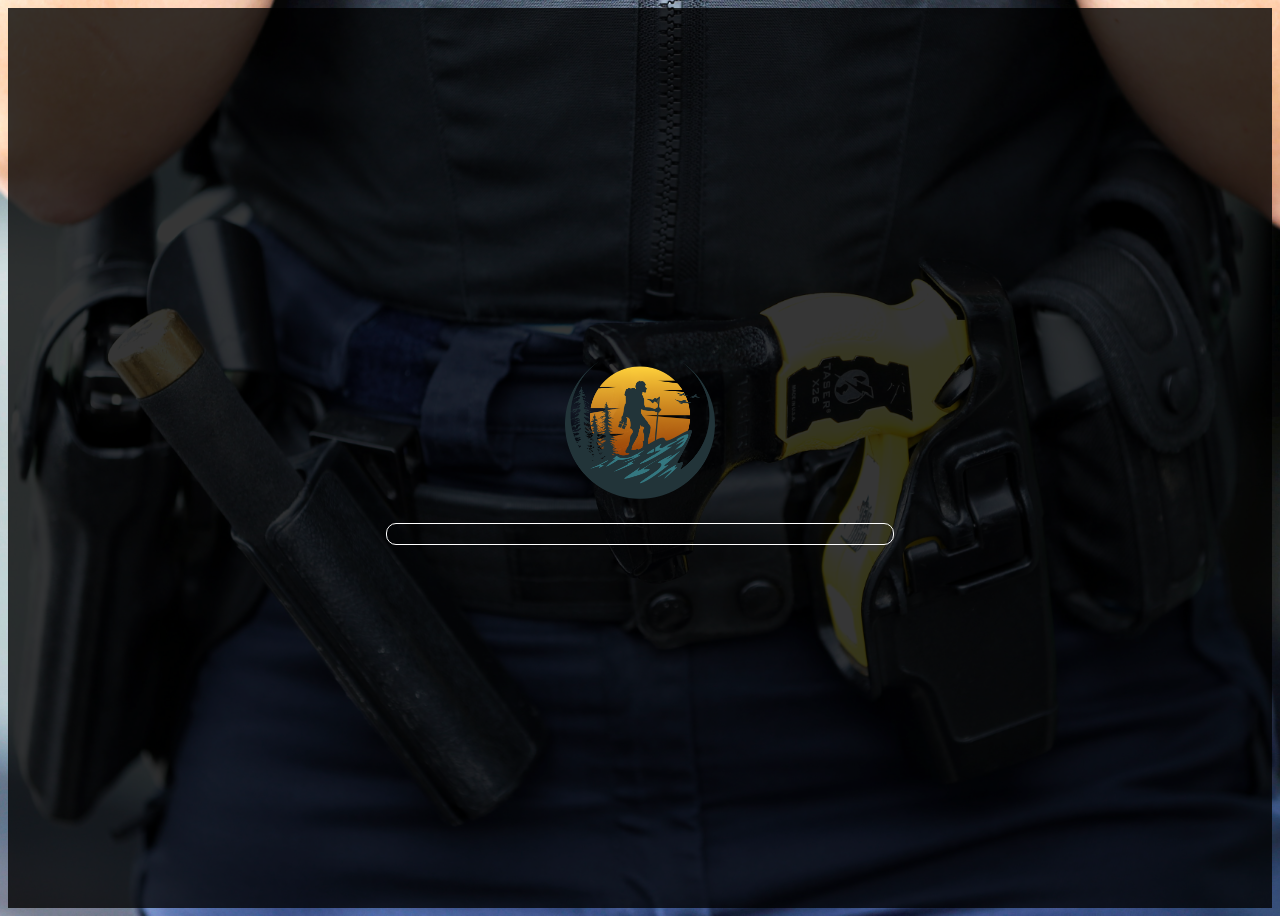
==== index.html @ c9d0eb3b "Update index.html" ====
<!DOCTYPE html>
<html>
<head>
	<title>Page Loader</title>
	<style>
		body {
			background-image: url('images/RF3HKQFRZQI6RC2TKAIWO2HETE.jpg');
			background-repeat: no-repeat;
			background-size: cover;
			font-family: lato;
		}
		.loader-container {
			display: flex;
			flex-direction: column;
			align-items: center;
			justify-content: center;
			height: 100vh;
			background-color: #000000c9;
		}
		.progress-bar-container {
			width: 40%;
			height: 20px;
			border: 1px solid #fff;
			border-radius: 10px;
			overflow: hidden;
			margin-bottom: 10px;
			position: relative;
		}
		.progress-bar {
			width: 0%;
			height: 100%;
			background-color: #3498db;
			transition: width 0.5s ease-in-out;
		}
		.progress {
			font-size: 20px;
/* 			font-weight: 200; */
			color: #fff;
			margin-bottom: 20px;
		}
		.rotate {
  animation: rotation 2s;
}

.linear {
  animation-timing-function: linear;
}

.infinite {
  animation-iteration-count: infinite;
}

@keyframes rotation {
  from {
    transform: rotate(0deg);
  }
  to {
    transform: rotate(359deg);
  }
}
	</style>
</head>
<body>
	<div class="loader-container">
		<div><img src="images/logo-icon.png" class="rotate linear infinite" width="150" height="138.38"></div>
		<div class="progress"></div>
		<div class="progress-bar-container">
			<div class="progress-bar"></div>
		</div>
	</div>
	
	<script src="loader.js"></script>
</body>
</html>
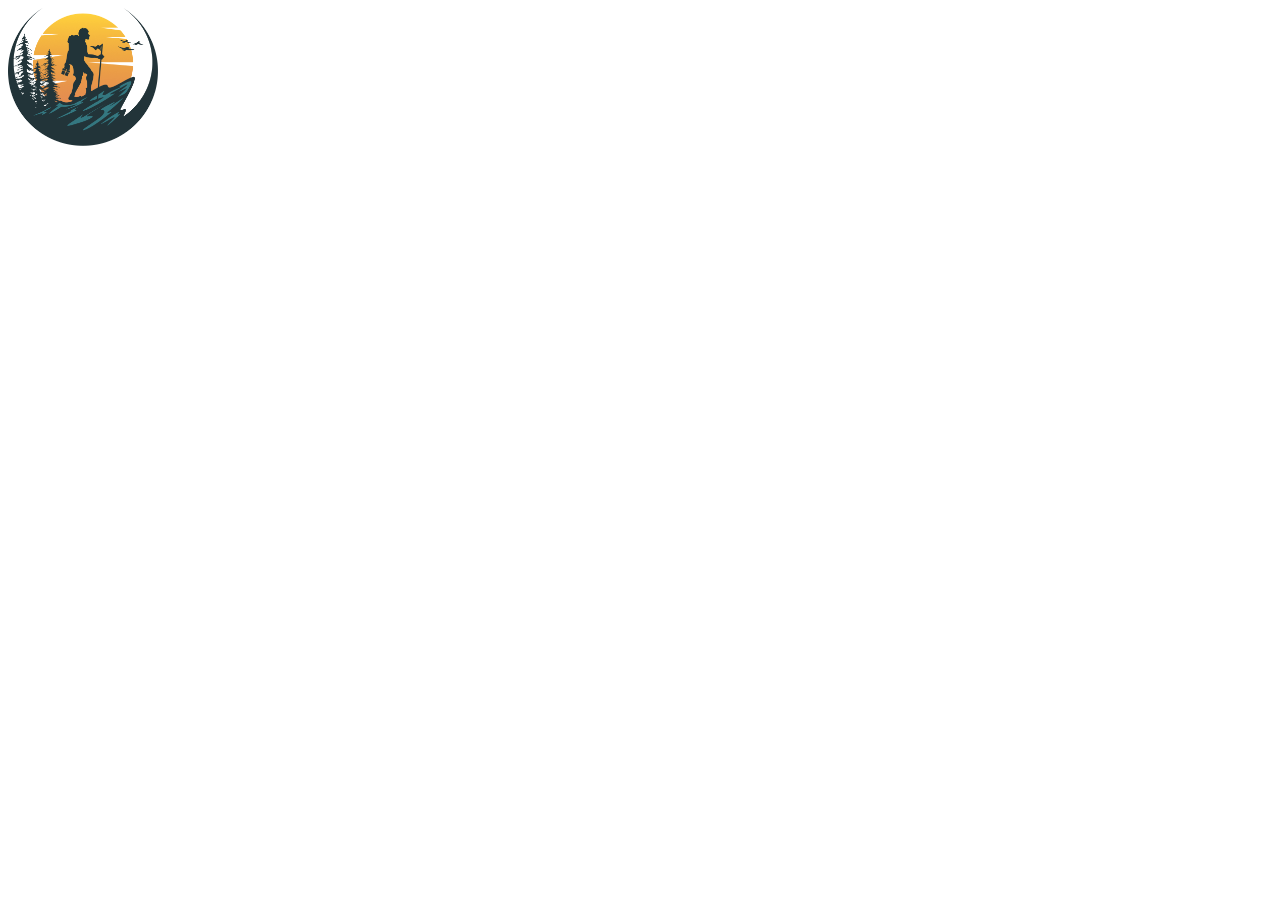
==== commit 89aa515d: "Update index.html" ====
--- a/index.html
+++ b/index.html
@@ -1,64 +1,10 @@
 <!DOCTYPE html>
 <html>
 <head>
-	<title>Page Loader</title>
-	<style>
-		body {
-			background-image: url('images/RF3HKQFRZQI6RC2TKAIWO2HETE.jpg');
-			background-repeat: no-repeat;
-			background-size: cover;
-			font-family: lato;
-		}
-		.loader-container {
-			display: flex;
-			flex-direction: column;
-			align-items: center;
-			justify-content: center;
-			height: 100vh;
-			background-color: #000000c9;
-		}
-		.progress-bar-container {
-			width: 40%;
-			height: 20px;
-			border: 1px solid #fff;
-			border-radius: 10px;
-			overflow: hidden;
-			margin-bottom: 10px;
-			position: relative;
-		}
-		.progress-bar {
-			width: 0%;
-			height: 100%;
-			background-color: #3498db;
-			transition: width 0.5s ease-in-out;
-		}
-		.progress {
-			font-size: 20px;
-/* 			font-weight: 200; */
-			color: #fff;
-			margin-bottom: 20px;
-		}
-		.rotate {
-  animation: rotation 2s;
-}
-
-.linear {
-  animation-timing-function: linear;
-}
-
-.infinite {
-  animation-iteration-count: infinite;
-}
-
-@keyframes rotation {
-  from {
-    transform: rotate(0deg);
-  }
-  to {
-    transform: rotate(359deg);
-  }
-}
-	</style>
+<link href="style.css" rel="stylesheet" />
+<title>Page Loader</title>
+<meta name="viewport" content="width=device-width, initial-scale=1.0">
+<link href="style.css" rel="stylesheet" />	
 </head>
 <body>
 	<div class="loader-container">
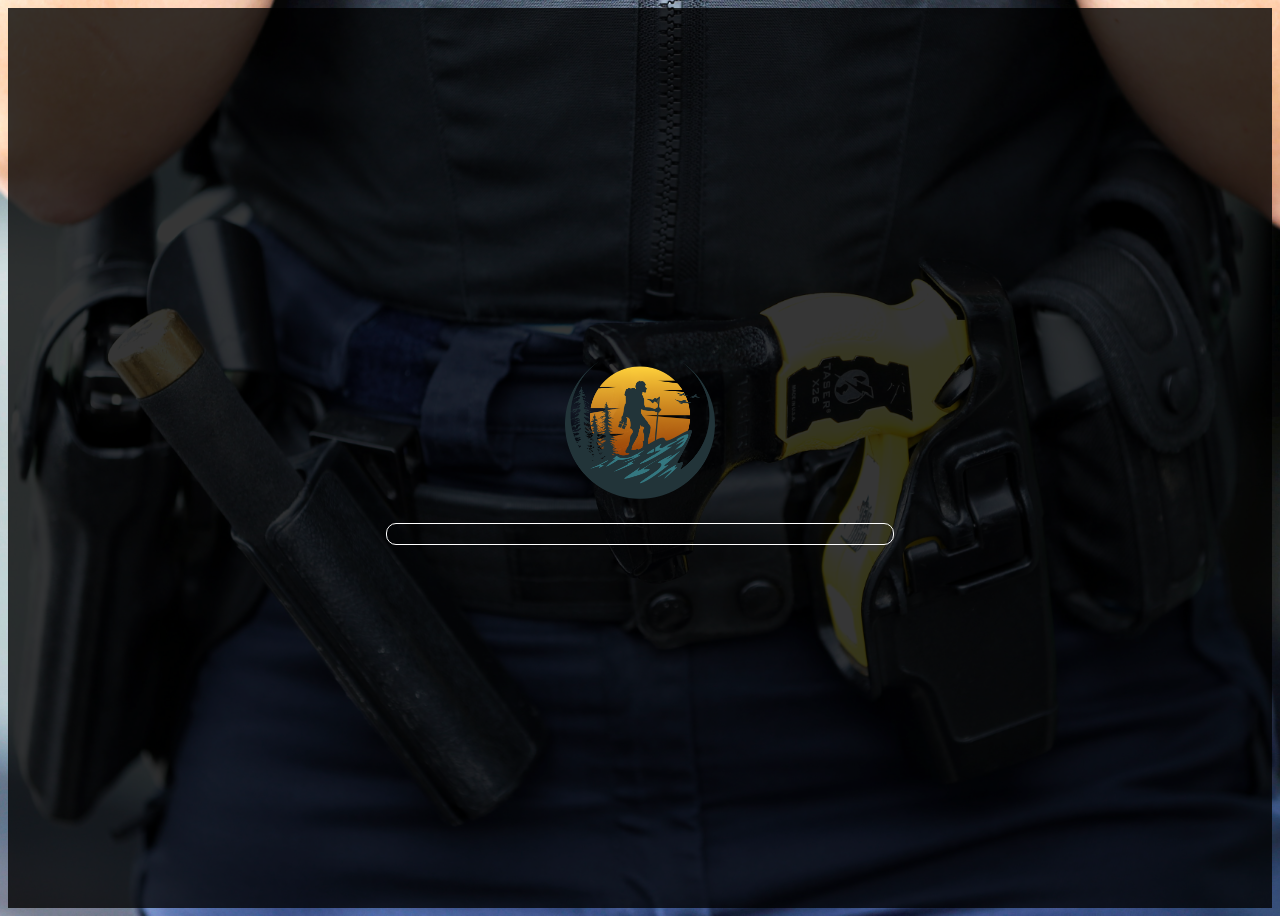
==== commit 70553b81: "Update index.html" ====
--- a/index.html
+++ b/index.html
@@ -10,11 +10,19 @@
 	<div class="loader-container">
 		<div><img src="images/logo-icon.png" class="rotate linear infinite" width="150" height="138.38"></div>
 		<div class="progress"></div>
-		<div class="progress-bar-container">
+		<div class="progress-bar-container" id="addcls">
 			<div class="progress-bar"></div>
 		</div>
 	</div>
 	
 	<script src="loader.js"></script>
+	<script>
+        window.onload = function () {
+            //document.getElementsByClassName('progress-bar-container').className = 'bdr';
+            var element = document.getElementById("addcls");
+            element.classList.add("load-bdr");
+        };
+
+    </script>
 </body>
 </html>
--- a/style.css
+++ b/style.css
@@ -0,0 +1,65 @@
+﻿body {
+			background-image: url('images/RF3HKQFRZQI6RC2TKAIWO2HETE.jpg');
+			background-repeat: no-repeat;
+			background-size: cover;
+			font-family: lato;
+		}
+		.loader-container {
+			display: flex;
+			flex-direction: column;
+			align-items: center;
+			justify-content: center;
+			height: 100vh;
+			background-color: #000000c9;
+		}
+		.progress-bar-container {
+			width: 40%;
+			height: 20px;
+			border: 1px solid #fff;
+			border-radius: 10px;
+			overflow: hidden;
+			margin-bottom: 10px;
+			position: relative;
+		}
+		
+		.progress-bar {
+			width: 0%;
+			height: 100%;
+			background-color: #3498db;
+			transition: width 0.5s ease-in-out;
+		}
+		.progress {
+			font-size: 20px;
+/* 			font-weight: 200; */
+			color: #fff;
+			margin-bottom: 20px;
+            text-align:center;
+		}
+		.rotate {
+			  animation: rotation 4s;
+		}
+
+		.linear {
+			  animation-timing-function: linear;
+		}
+
+		.infinite {
+			  animation-iteration-count: infinite;
+		}
+
+		@keyframes rotation {
+			  from {
+			    transform: rotate(0deg);
+			  }
+			  to {
+			    transform: rotate(359deg);
+			  }
+		}
+
+
+@media only screen and (max-width: 767px) {
+    .progress-bar-container {
+			width: 80%;
+			
+		}
+}
--- a/style.css
+++ b/style.css
@@ -0,0 +1,65 @@
+﻿body {
+			background-image: url('images/RF3HKQFRZQI6RC2TKAIWO2HETE.jpg');
+			background-repeat: no-repeat;
+			background-size: cover;
+			font-family: lato;
+		}
+		.loader-container {
+			display: flex;
+			flex-direction: column;
+			align-items: center;
+			justify-content: center;
+			height: 100vh;
+			background-color: #000000c9;
+		}
+		.progress-bar-container {
+			width: 40%;
+			height: 20px;
+			border: 1px solid #fff;
+			border-radius: 10px;
+			overflow: hidden;
+			margin-bottom: 10px;
+			position: relative;
+		}
+		
+		.progress-bar {
+			width: 0%;
+			height: 100%;
+			background-color: #3498db;
+			transition: width 0.5s ease-in-out;
+		}
+		.progress {
+			font-size: 20px;
+/* 			font-weight: 200; */
+			color: #fff;
+			margin-bottom: 20px;
+            text-align:center;
+		}
+		.rotate {
+			  animation: rotation 4s;
+		}
+
+		.linear {
+			  animation-timing-function: linear;
+		}
+
+		.infinite {
+			  animation-iteration-count: infinite;
+		}
+
+		@keyframes rotation {
+			  from {
+			    transform: rotate(0deg);
+			  }
+			  to {
+			    transform: rotate(359deg);
+			  }
+		}
+
+
+@media only screen and (max-width: 767px) {
+    .progress-bar-container {
+			width: 80%;
+			
+		}
+}
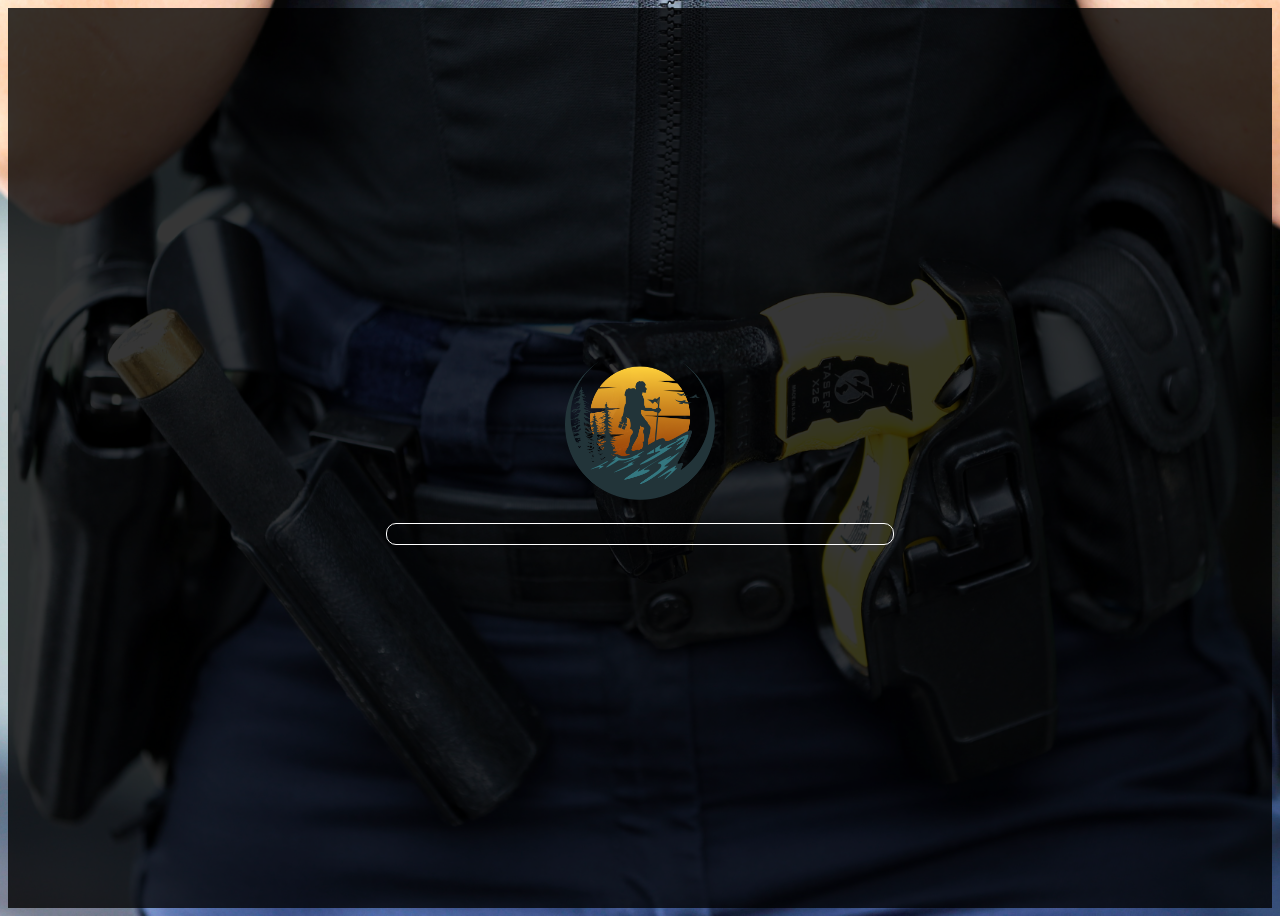
==== commit 42812baa: "Update index.html" ====
--- a/index.html
+++ b/index.html
@@ -5,6 +5,9 @@
 <title>Page Loader</title>
 <meta name="viewport" content="width=device-width, initial-scale=1.0">
 <link href="style.css" rel="stylesheet" />	
+	<link rel="preconnect" href="https://fonts.googleapis.com">
+<link rel="preconnect" href="https://fonts.gstatic.com" crossorigin>
+<link href="https://fonts.googleapis.com/css2?family=Lato:ital,wght@0,300;0,400;0,700;1,300;1,400;1,700&display=swap" rel="stylesheet">
 </head>
 <body>
 	<div class="loader-container">
--- a/style.css
+++ b/style.css
@@ -1,8 +1,10 @@
-﻿body {
+
+  @import url('https://fonts.googleapis.com/css2?family=Lato:ital,wght@0,300;0,400;0,700;1,300;1,400;1,700&display=swap');
+body {
 			background-image: url('images/RF3HKQFRZQI6RC2TKAIWO2HETE.jpg');
 			background-repeat: no-repeat;
 			background-size: cover;
-			font-family: lato;
+			font-family: 'Lato', sans-serif;
 		}
 		.loader-container {
 			display: flex;
@@ -15,12 +17,18 @@
 		.progress-bar-container {
 			width: 40%;
 			height: 20px;
-			border: 1px solid #fff;
+			
 			border-radius: 10px;
 			overflow: hidden;
 			margin-bottom: 10px;
 			position: relative;
 		}
+.load-bdr {
+    border: 1px solid #fff;
+   transition-delay: 1s ;
+   transition-timing-function: ease-in-out;
+   
+}
 		
 		.progress-bar {
 			width: 0%;
--- a/style.css
+++ b/style.css
@@ -1,8 +1,10 @@
-﻿body {
+
+  @import url('https://fonts.googleapis.com/css2?family=Lato:ital,wght@0,300;0,400;0,700;1,300;1,400;1,700&display=swap');
+body {
 			background-image: url('images/RF3HKQFRZQI6RC2TKAIWO2HETE.jpg');
 			background-repeat: no-repeat;
 			background-size: cover;
-			font-family: lato;
+			font-family: 'Lato', sans-serif;
 		}
 		.loader-container {
 			display: flex;
@@ -15,12 +17,18 @@
 		.progress-bar-container {
 			width: 40%;
 			height: 20px;
-			border: 1px solid #fff;
+			
 			border-radius: 10px;
 			overflow: hidden;
 			margin-bottom: 10px;
 			position: relative;
 		}
+.load-bdr {
+    border: 1px solid #fff;
+   transition-delay: 1s ;
+   transition-timing-function: ease-in-out;
+   
+}
 		
 		.progress-bar {
 			width: 0%;
